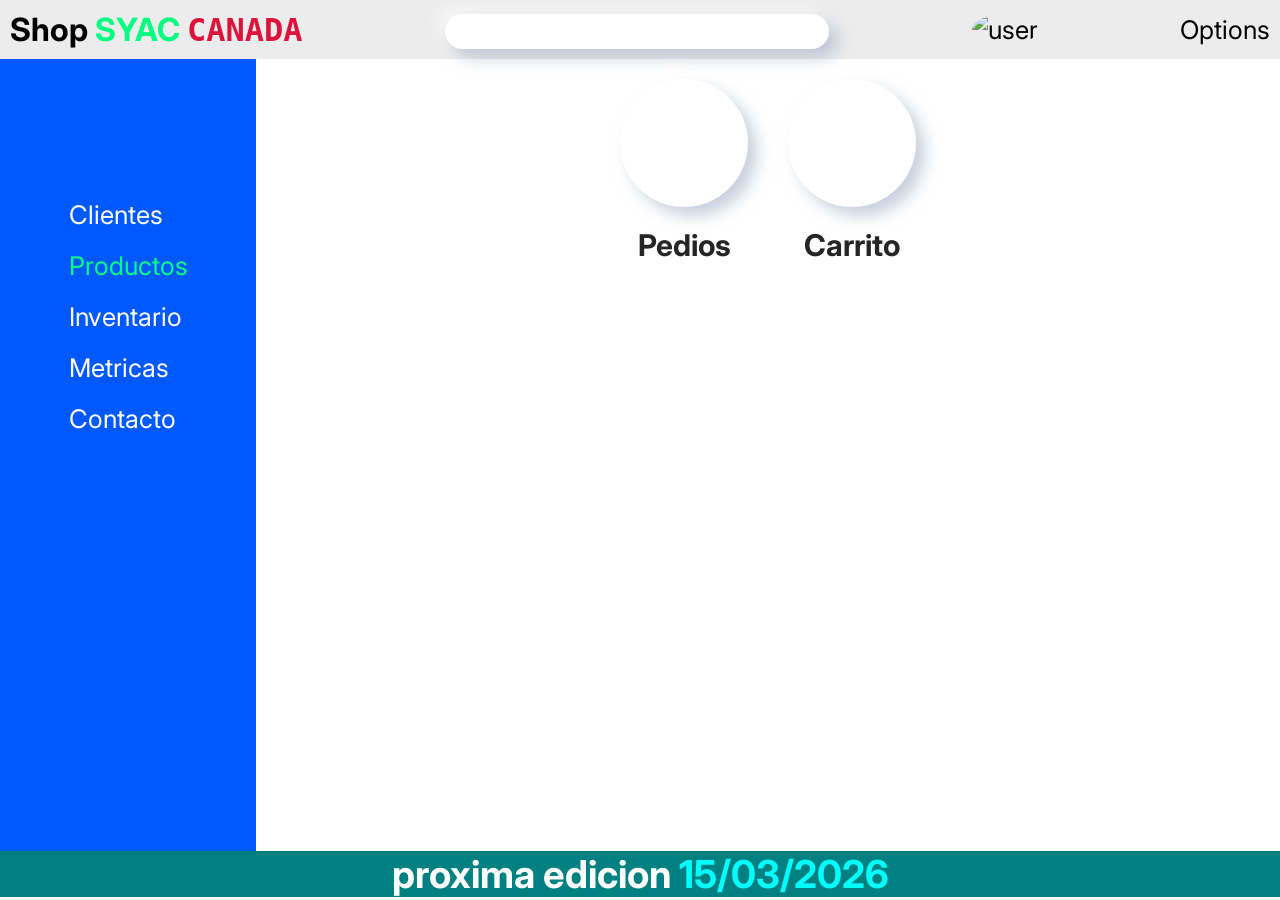
==== Frontend/Mockup.html @ 6c60fa77 "ajuste front mockup" ====
<!DOCTYPE html>
<html lang="en">
<head>
    <meta charset="UTF-8">
    <meta name="viewport" content="width=device-width, initial-scale=1.0">
	<link rel="icon" href="https://haku777.vercel.app/files/img/utilities/yo.ico" >
    <link rel="preconnect" href="https://fonts.googleapis.com">
    <link rel="preconnect" href="https://fonts.gstatic.com" crossorigin>
    <link href="https://fonts.googleapis.com/css2?family=Inter:ital,opsz,wght@0,14..32,100..900;1,14..32,100..900&display=swap" rel="stylesheet">
    <title>Mockup</title>
    <style>
        * {
            margin: 0;
            padding: 0;
            box-sizing: border-box;
        }
         body {
            color-scheme: auto;
            font-family: "Inter", sans-serif;
            font-size: 2vw;
        }
        h1 {
            color: #000;
            text-align: center;
            display: inline;
            font-size: 2rem;
        }
        h1 span {
            color: #00ff80;
        }
        h1 code {
            color: crimson;
        }
        img {
            width: 17vw;
            border-radius: 10%;
        }
        a{
            text-decoration: none;
            color: #fff;
            &:hover{
                color: #00ff80;
            }
        }
        header{
            background-color: #ececec;
            padding: 10px;
            & nav{
                display: flex;
                align-items: center;
                justify-content: space-between;
                flex-direction: row;
                & a{
                    color: #000;
                }
                & input{
                    width: 30vw;
                    padding: 10px;
                    border: none;
                    border-radius: 100px;
                    box-shadow: 9px 9px 16px #a3b1c699,
                    -9px -9px 16px #ffffff80;
                }
            }
            & img{
                border-radius: 100%;
                width: 42px;
                height: 42px;
            }
        }
        main{
            background-color: #fff;
            display: flex;
            flex-direction: row;
            align-content: center;
            align-items: center;
            height: 88vh;
            & >div{
                display: flex;
                align-items: center;
                background-color: #0059ff;
                height: 100%;
                width: 20vw;
                padding: 40px;
                display: flex;
                flex-direction: column;
                gap: 100px;
                & .options{
                    display: flex;
                    flex-direction: column;
                    gap: 20px;
                }
            }
            & section{
                width: 80vw;
                height: 100%;
                display: flex;
                flex-wrap: wrap;
                align-items: start;
                justify-content: center;
                & >div{
                    & h3{
                        text-align: center;
                        color: #252525;
                    }
                    & div{
                        margin: 20px;
                        border-radius: 100%;
                        box-shadow: 9px 9px 16px #a3b1c699,
                        -9px -9px 16px #ffffff80;
                        width: 10vw;
                        height: 10vw;
                    }
                }
            }
        }
        footer{
            text-align: center;
        }
     </style>
</head>
<body>
    <header>
        <nav>
            <h1>Shop <span>SYAC</span> <code>CANADA</code></h1>
            <div><input type="research"/></div>
            <div><img src="https://github.com/haku777.png" alt="user"></div>
            <a href="#">Options</a>
        </nav>
    </header>

    <main>
        <div class="dashboard">
            <img src="https://haku777.vercel.app/files/img/utilities/tr.png" alt="">
            <div class="options">
                <a href="">Clientes</a>
                <a href="" style="color: #00ff80;">Productos</a>
                <a href="">Inventario</a>
                <a href="">Metricas</a>
                <a href="">Contacto</a>
            </div>
        </div>
        <section>
            <div>
                <div></div>
                <h3>Pedios</h3>
            </div>
            <div>
                <div></div>
                <h3>Carrito</h3>
            </div>
        </section>        
    </main>
    <footer><h2 style="background-color: teal;color: #fff">proxima edicion <span style="color: cyan">15/03/2026</span></h2></footer>
</body>
</html>
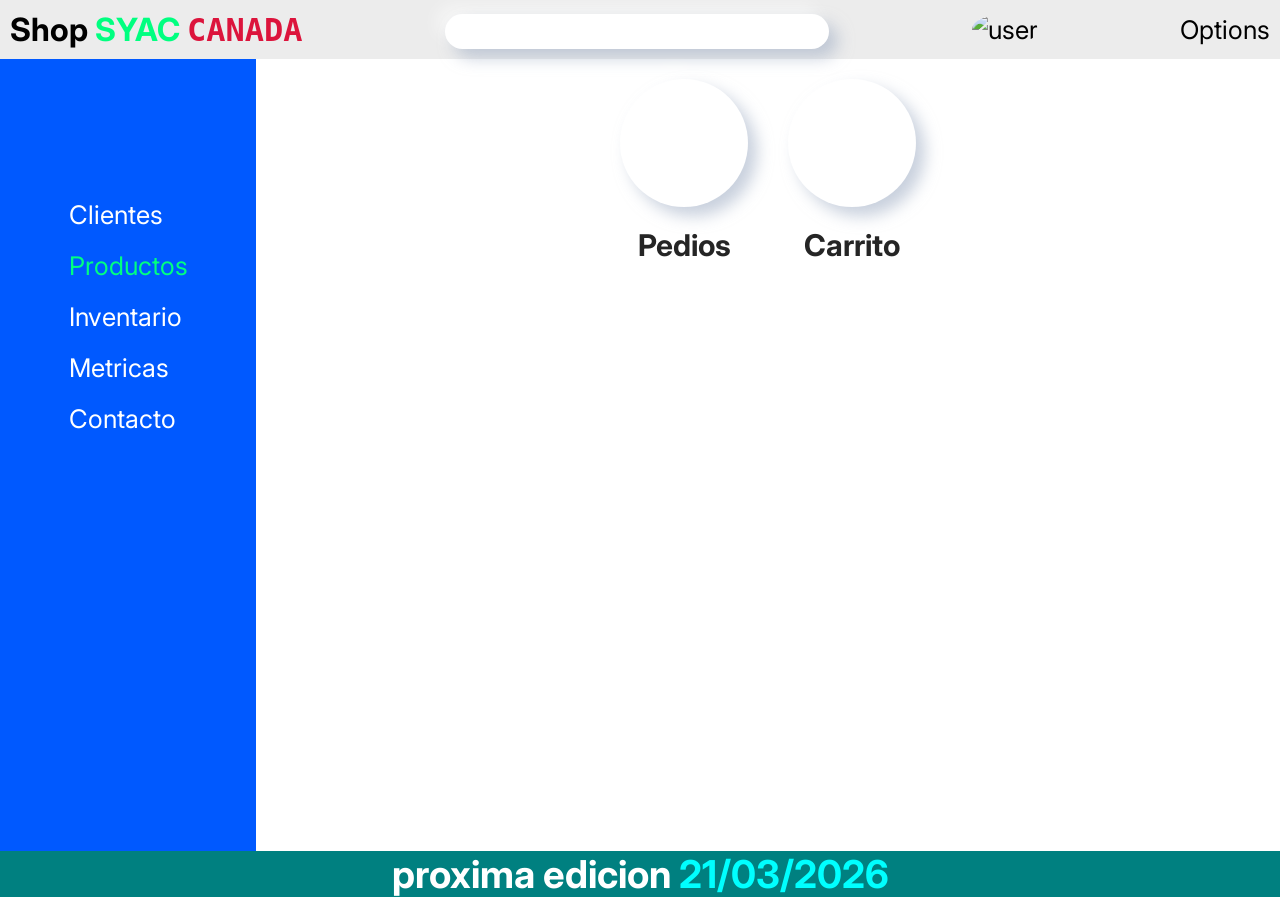
==== commit df308900: "ajuste api y componente clientes" ====
--- a/Frontend/Mockup.html
+++ b/Frontend/Mockup.html
@@ -151,6 +151,6 @@
             </div>
         </section>        
     </main>
-    <footer><h2 style="background-color: teal;color: #fff">proxima edicion <span style="color: cyan">15/03/2026</span></h2></footer>
+    <footer><h2 style="background-color: teal;color: #fff">proxima edicion <span style="color: cyan">21/03/2026</span></h2></footer>
 </body>
 </html>
